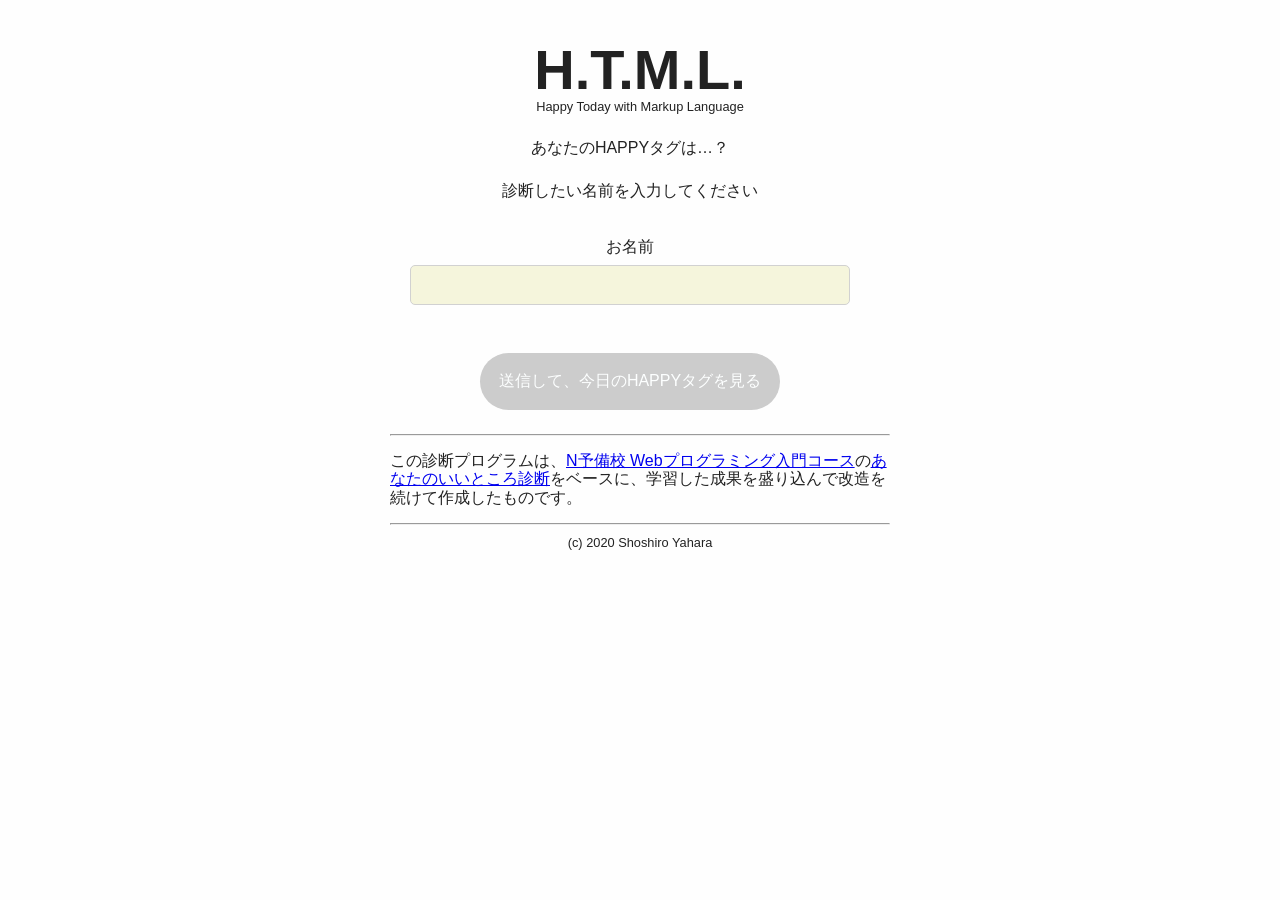
==== index.html @ 454e7a8a "ファイル名を変更 assessment.html -> index.html" ====
<!DOCTYPE html>
<html lang="ja">
<head>
    <meta charset="UTF-8">
    <meta name="viewport" content="width=device-width, initial-scale=1.0">
    <meta name="robots" content="noindex, nofollow, noarchive">
    <title>HTMLタグうらない</title>
    <link rel="stylesheet" href="assets/normalize.css">
    <link rel="stylesheet" href="assets/style.css">
</head>
<body>
    <header>
        <div id="title-area">
            <h1>H.T.M.L.</h1>
            <p class="tagline">Happy Today with Markup Language</p>  
        </div>
    </header>
    <main>
        <div id="input-area">
            <!-- <p class="lead">今日 M月D日 の、あなたのHAPPYタグは…？</p> -->
            <p class="lead">あなたのHAPPYタグは…？</p>
            <p>診断したい名前を入力してください</p>
            <dl>
                <dt>お名前</dt>
                <dd><input type="text" name="お名前" id="user-name" size="40" maxlength="30"></dd>
                <!-- <dt>生年月日</dt> -->
                <!-- <dd><input type="date" name="生年月日" id="user-birthday" size="40" maxlength="30"></dd> -->
            </dl>
            <button id="assessment">送信して、今日のHAPPYタグを見る</button>  
        </div>

        <div id="result-area"></div>
        <div id="tweet-area">
            <script>!function(d,s,id){var js,fjs=d.getElementsByTagName(s)[0],p=/^http:/.test(d.location)?'http':'https';if(!d.getElementById(id)){js=d.createElement(s);js.id=id;js.src=p+'://platform.twitter.com/widgets.js';fjs.parentNode.insertBefore(js,fjs);}}(document, 'script', 'twitter-wjs');</script>
        </div>
    
    </main>
    <footer>
        <hr>
        <p>この診断プログラムは、<a href="https://www.nnn.ed.nico/pages/programming/" target="_blank">N予備校 Webプログラミング入門コース</a>の<a href="https://progedu.github.io/intro-sample/assessment.html" target="_blank">あなたのいいところ診断</a>をベースに、学習した成果を盛り込んで改造を続けて作成したものです。</p>
        <hr>
        <div id="copyright">
          <small>(c) 2020 Shoshiro Yahara</small>
        </div>
      </footer>
    <script src="assets/assessment.js"></script>
</body>
</html>
---- assets/style.css ----
body {
  margin: 0;
  width: 100%;
  /* min-width: 280px; */
  max-width: 500px;
  background-color: #fefefe;
  color: #222;
  font-family: sans-serif;
  margin: 0 auto;
  width: 88%;
  padding: 0 20px;
}

#title-area {
  /* width: 88%; */
  margin: auto;
  /* padding: 0 20px; */
  /* display: flex; */
  /* justify-content: space-between; */
  text-align: center;
}

h1 {
  font-size: 3.5em;
  margin-bottom: -15px;
}

.tagline{
  font-size: 0.8em;
}

#question-area {
  /* background-color: greenyellow; */
  display: flex;
  /* justify-content: space-between; */
  /* align-items: center; */
}

p.lead {
  text-align: center;
  line-height: 1.4em;
  margin: 1.4em auto;
}

#input-area {
  width: 88%;
  padding: 0 20px;
  /* background-color: yellow; */
  text-align: center;
}

dl {
  padding: 1.4em 0 0;
}

dt {
  margin-bottom: 0.5em;

}
dd {
  margin-inline-start: 0px;
  margin-bottom: 2em;
}

input {
  background-color: beige;
  border: 1px solid #d1d1d1;
  border-radius: 5px;
  box-shadow: none;
  box-sizing: border-box;
  min-height: 1rem;
  padding: 10px;
  width: 100%;
  font-size: 16px;
}

input:focus　{
  border-color: #c00;
  outline: 0;
}

button {
  padding: 1.2em;
  border-radius: 1.8em;
  box-shadow: none;
  box-sizing: border-box;
  background-color: #ccc;
  border-style: none;
  color: #FDFFFF;
  margin: 1em auto;
}

button:hover {
  background-color: #c00;
  color: #FDFFFF;
}

#copyright {
  width: 88%;
  margin-left: auto;
  margin-right: auto;
  text-align: center;
}
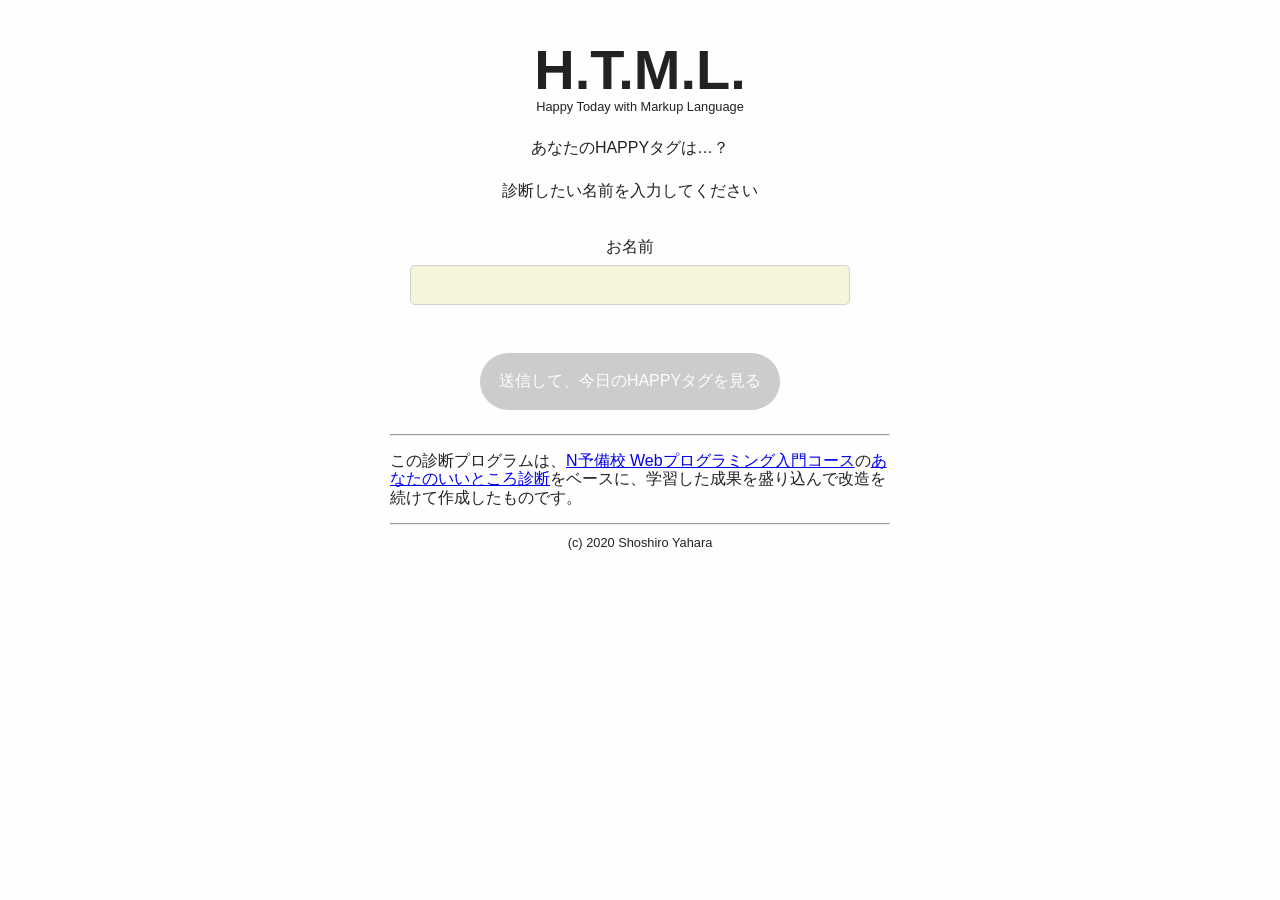
==== commit 2b14d2d8: "Merge branch 'master' of github.com:rj-syahara/assessment-for-download" ====
--- a/assets/style.css
+++ b/assets/style.css
@@ -8,7 +8,6 @@
   font-family: sans-serif;
   margin: 0 auto;
   width: 88%;
-  padding: 0 20px;
 }
 
 #title-area {
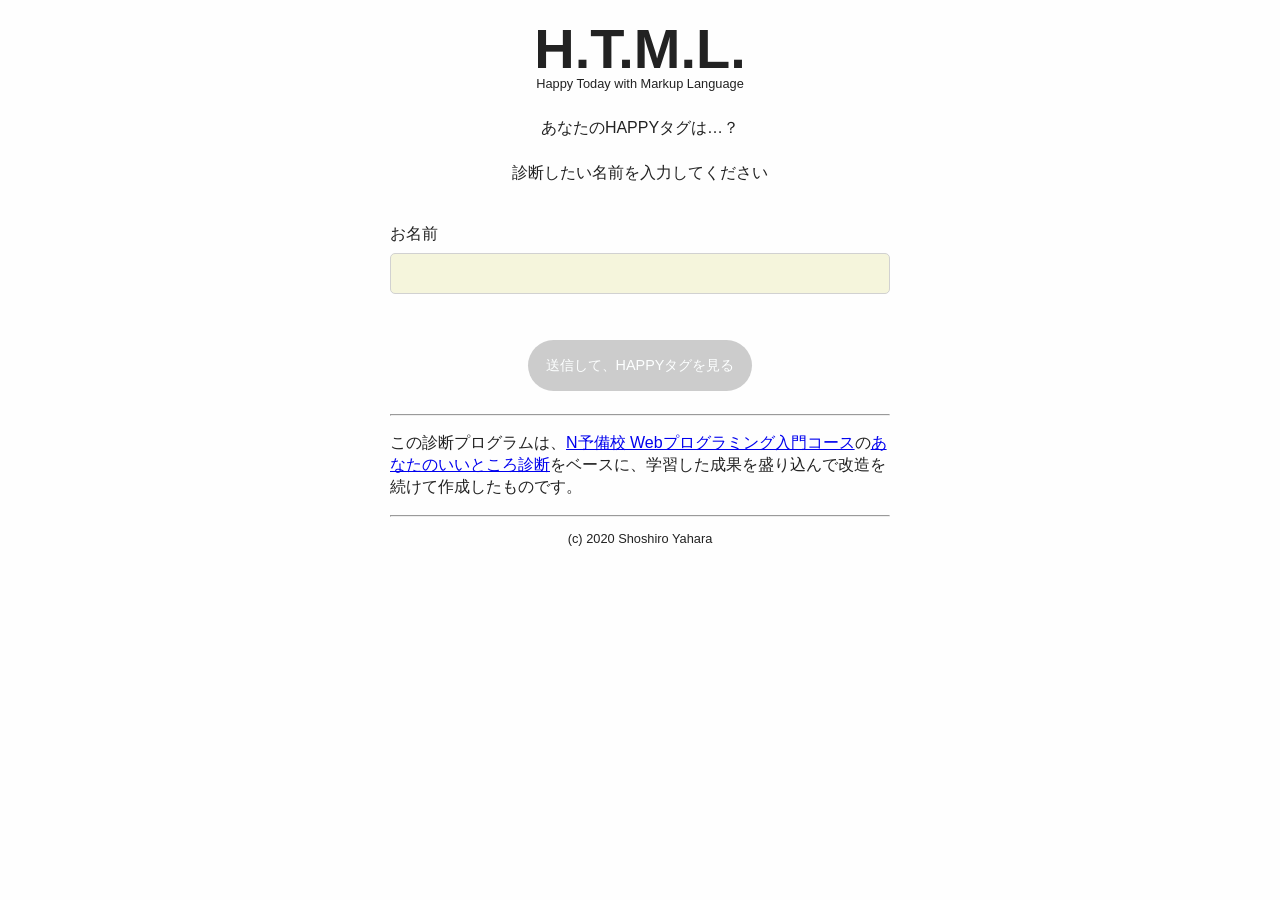
==== commit 732d1390: "タイポをfix、見た目を調整" ====
--- a/index.html
+++ b/index.html
@@ -26,7 +26,7 @@
                 <!-- <dt>生年月日</dt> -->
                 <!-- <dd><input type="date" name="生年月日" id="user-birthday" size="40" maxlength="30"></dd> -->
             </dl>
-            <button id="assessment">送信して、今日のHAPPYタグを見る</button>  
+            <button id="assessment">送信して、HAPPYタグを見る</button>  
         </div>
 
         <div id="result-area"></div>
--- a/assets/style.css
+++ b/assets/style.css
@@ -1,13 +1,14 @@
 body {
   margin: 0;
-  width: 100%;
+  width: 88%;
+  padding: 0 20px;
   /* min-width: 280px; */
   max-width: 500px;
   background-color: #fefefe;
   color: #222;
   font-family: sans-serif;
+  line-height: 1.4em;
   margin: 0 auto;
-  width: 88%;
 }
 
 #title-area {
@@ -21,18 +22,11 @@
 
 h1 {
   font-size: 3.5em;
-  margin-bottom: -15px;
+  margin-bottom: 0px;
 }
 
 .tagline{
   font-size: 0.8em;
-}
-
-#question-area {
-  /* background-color: greenyellow; */
-  display: flex;
-  /* justify-content: space-between; */
-  /* align-items: center; */
 }
 
 p.lead {
@@ -42,8 +36,6 @@
 }
 
 #input-area {
-  width: 88%;
-  padding: 0 20px;
   /* background-color: yellow; */
   text-align: center;
 }
@@ -53,6 +45,7 @@
 }
 
 dt {
+  text-align: left;
   margin-bottom: 0.5em;
 
 }
@@ -86,6 +79,7 @@
   background-color: #ccc;
   border-style: none;
   color: #FDFFFF;
+  font-size: 90%;
   margin: 1em auto;
 }
 
@@ -96,7 +90,6 @@
 
 #copyright {
   width: 88%;
-  margin-left: auto;
-  margin-right: auto;
+  margin: 10px auto 20px;
   text-align: center;
 }
